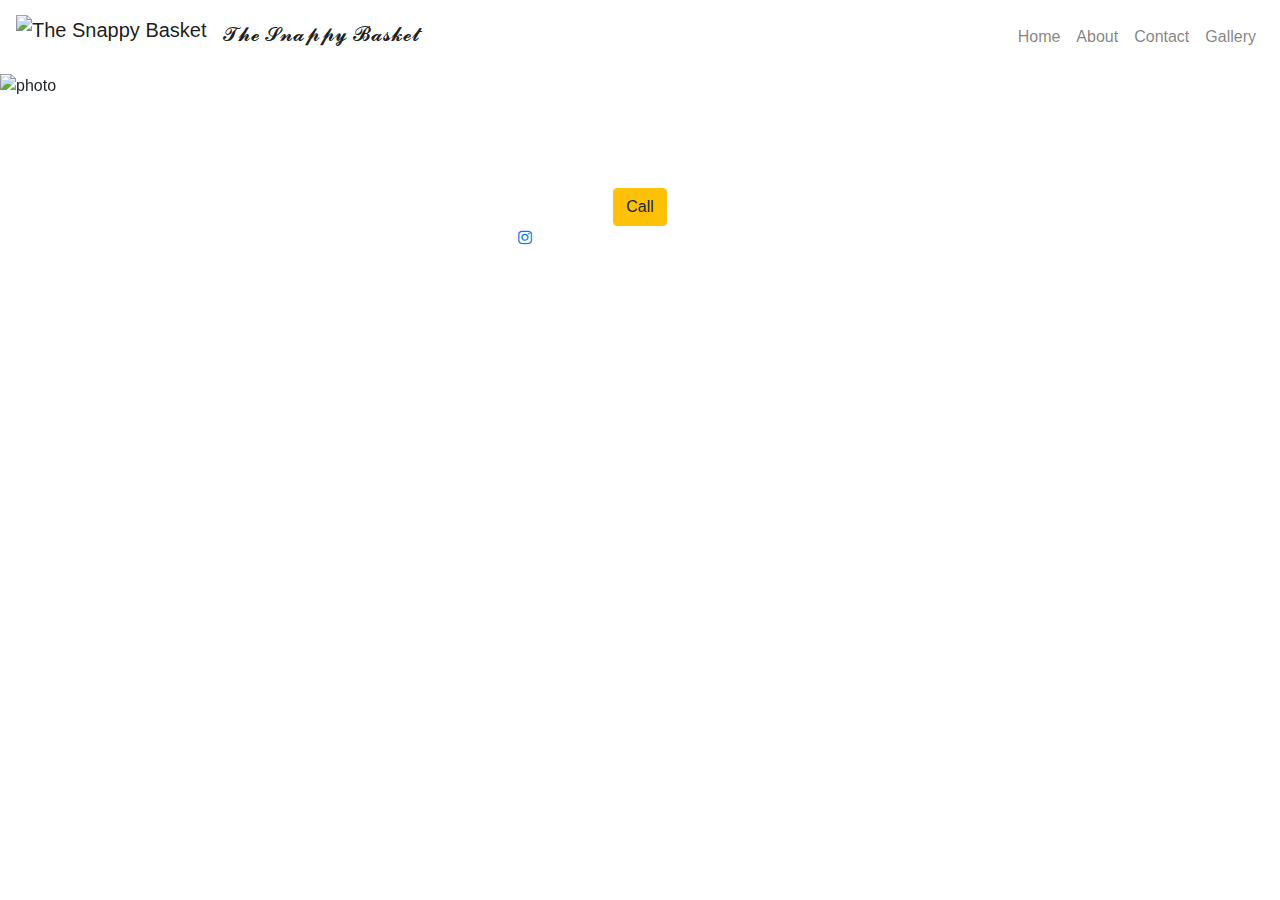
==== index.html @ 40caf19b "Create index.html" ====
<!DOCTYPE html>
<html lang="en" dir="ltr">
  <head>
    <meta charset="utf-8">
    <meta name="viewport" content="width=device-width, initial-scale=1">
    <link rel="stylesheet" href="https://maxcdn.bootstrapcdn.com/bootstrap/4.3.1/css/bootstrap.min.css">
    <link rel="stylesheet" type="text/css" href="index_style.css">
    <link rel="stylesheet" type= "text/css" href="style.css">

    <script src="https://ajax.googleapis.com/ajax/libs/jquery/3.4.1/jquery.min.js"></script>

    <script src="https://maxcdn.bootstrapcdn.com/bootstrap/4.3.1/js/bootstrap.min.js"></script>

    <link rel="stylesheet" href="https://cdnjs.cloudflare.com/ajax/libs/font-awesome/4.7.0/css/font-awesome.min.css">

    <link rel = "icon"  type="image/png" href = "logo4.png" >
    <title>The Snappy Basket</title>



  </head>
  <body>
    <header >
    <nav class="navbar navbar-expand-md navbar-light  ">
      <p>
        <a href="main.html" class="navbar-brand">
            <img src="logo4.png" height="40" alt="The Snappy Basket">
            <h3>𝓣𝓱𝓮 𝓢𝓷𝓪𝓹𝓹𝔂 𝓑𝓪𝓼𝓴𝓮𝓽</h3>
        </a>
      </p>
        <button type="button" class="navbar-toggler" data-toggle="collapse" data-target="#navbarCollapse">
            <span class="navbar-toggler-icon"></span>
        </button>

        <div class="collapse navbar-collapse" id="navbarCollapse">
            <div class="navbar-nav ml-auto">
                <a href="main.html" class="home nav-link">Home</a>
                <a href="about.html" class="about nav-link">About</a>
                <a href="contact.html" class="contact nav-link">Contact</a>
                <a href="gallery.html" class="gallery nav-link">Gallery</a>
            </div>
        </div>
    </nav>
  <div id="demo" class="carousel slide" data-ride="carousel" >

  <!-- Indicators -->
  <ul class="carousel-indicators">
    <li data-target="#demo" data-slide-to="0" class="active"></li>
    <li data-target="#demo" data-slide-to="1"></li>
    <li data-target="#demo" data-slide-to="2"></li>
  </ul>

  <!-- The slideshow -->
  <div class="carousel-inner">
    <div class="carousel-item active">
      <img src="photo4.jpg" alt="photo">
    </div>
    <div class="carousel-item">
      <img src="photo4.png" alt="photo" >
    </div>
    <div class="carousel-item">
      <img src="photo2.jpg" alt="photo">
    </div>
  </div>

  <!-- Left and right controls -->
  <a class="carousel-control-prev" href="#demo" data-slide="prev">
    <span class="carousel-control-prev-icon"></span>
  </a>
  <a class="carousel-control-next" href="#demo" data-slide="next">
    <span class="carousel-control-next-icon"></span>
  </a>

</div>
</header>

<section class="call">
  <article class="py-5 text-center text-white">
    <div>
      <h3>Want A Photographer</h3>
      <button class="btn btn-warning" data-toggle="modal" data-target="#myModal">Call</button>
    </div>

    <div class="share ">
      <a href="https://www.instagram.com/snappy_basket/" class="fa fa-instagram"></a>  | @copyright TheSnappyBasket
    </div>

  <!-- The Modal -->
  <div class="modal text-dark" id="myModal" >
    <div class="modal-dialog">
      <div class="modal-content">

        <!-- Modal Header -->
        <div class="modal-header">
          <h4 class="modal-title">Call Us</h4>
          <button type="button" class="close" data-dismiss="modal">&times;</button>
        </div>

        <!-- Modal body -->
        <div class="modal-body modal-center">
        +91 8866443310
        </div>

        <!-- Modal footer -->
        <div class="modal-footer">
          <button type="button" class="btn btn-danger" data-dismiss="modal">Close</button>
        </div>

      </div>
    </div>
  </div>
  </article>
</section>

  </body>
</html>
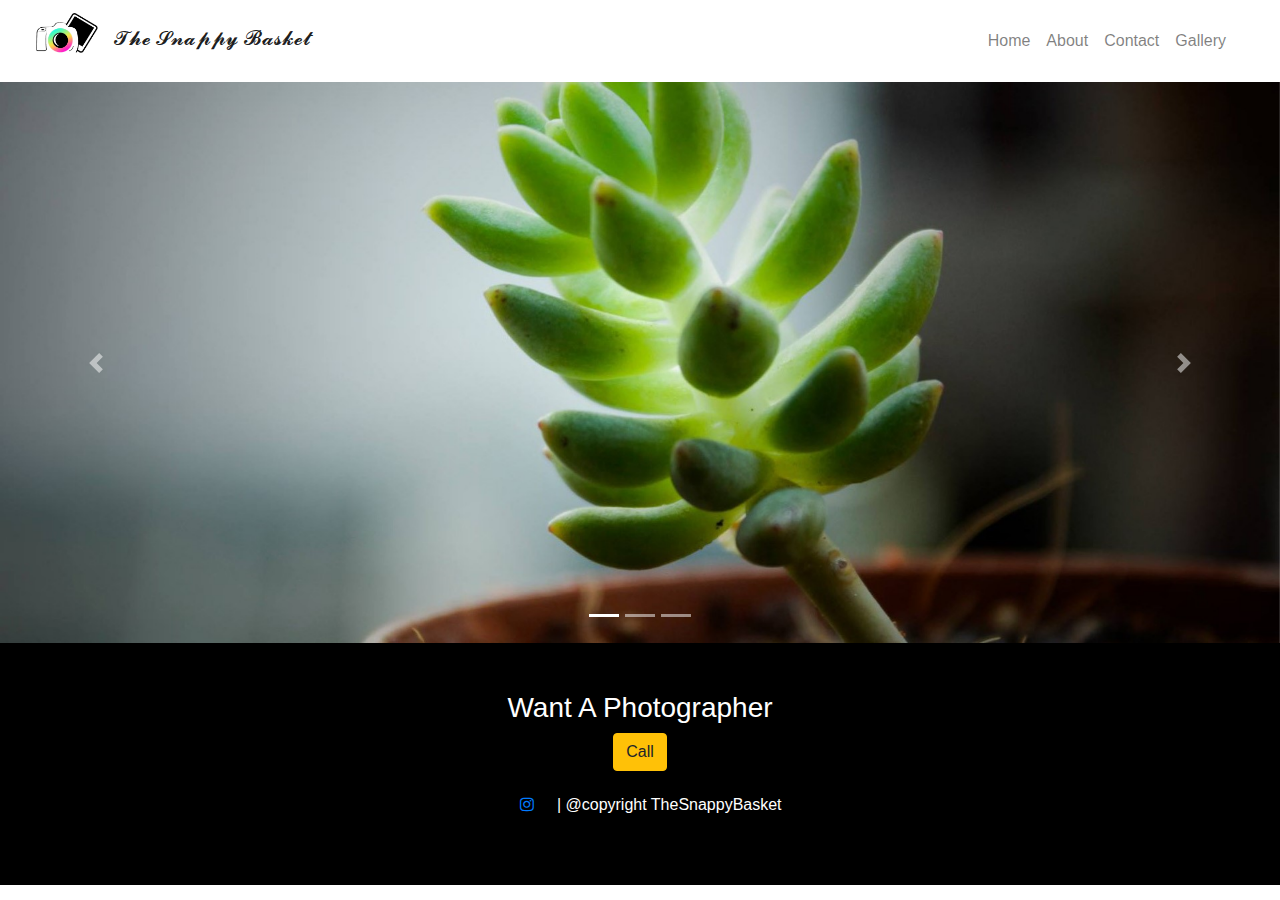
==== commit 9f8c3b1b: "Update index.html" ====
--- a/index.html
+++ b/index.html
@@ -56,7 +56,7 @@
       <img src="photo4.jpg" alt="photo">
     </div>
     <div class="carousel-item">
-      <img src="photo4.png" alt="photo" >
+      <img src="photo9.jpg" alt="photo" >
     </div>
     <div class="carousel-item">
       <img src="photo2.jpg" alt="photo">
--- a/style.css
+++ b/style.css
@@ -0,0 +1,29 @@
+*{
+  padding: 0;
+  margin: 0;
+}
+.navbar{
+  margin-left: 20px;
+  margin-right: 30px;
+}
+
+.carousel-inner img{
+  width: 100%;
+  height:100%;
+}
+.call{
+  background-color: #000000;
+}
+.fa {
+  padding: 20px;
+  font-size: 30px;
+  width: 50px;
+  text-align: center;
+  text-decoration: none;
+  margin: 5px 2px;
+
+}
+
+.fa:hover {
+    opacity: 0.7;
+}
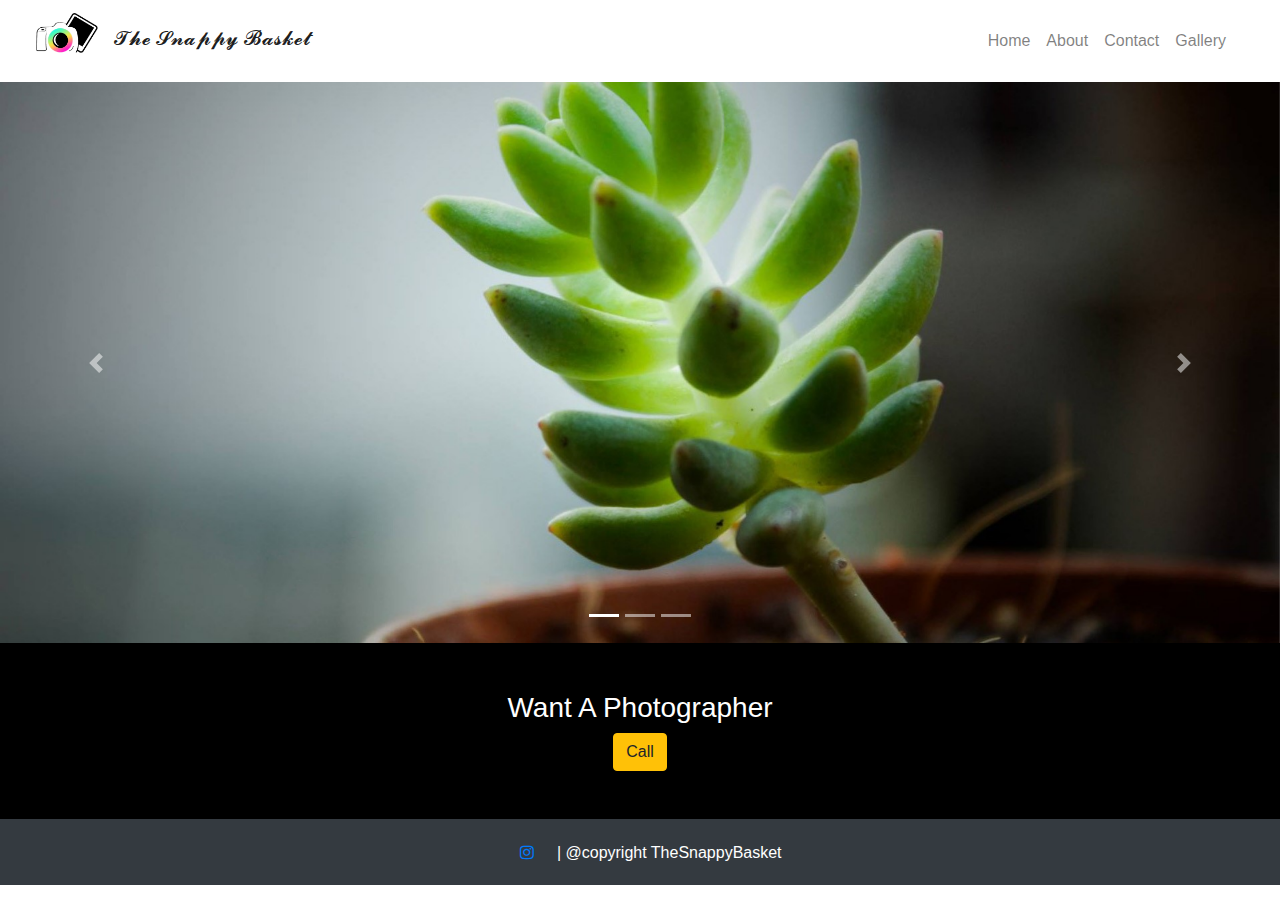
==== commit d9d69c12: "Update index.html" ====
--- a/index.html
+++ b/index.html
@@ -80,11 +80,6 @@
       <h3>Want A Photographer</h3>
       <button class="btn btn-warning" data-toggle="modal" data-target="#myModal">Call</button>
     </div>
-
-    <div class="share ">
-      <a href="https://www.instagram.com/snappy_basket/" class="fa fa-instagram"></a>  | @copyright TheSnappyBasket
-    </div>
-
   <!-- The Modal -->
   <div class="modal text-dark" id="myModal" >
     <div class="modal-dialog">
@@ -111,6 +106,10 @@
   </div>
   </article>
 </section>
+<div class="share bg-dark text-center text-white ">
+  <a href="https://www.instagram.com/snappy_basket/" class="fa fa-instagram"></a>  | @copyright TheSnappyBasket
+</div>
+
 
   </body>
 </html>
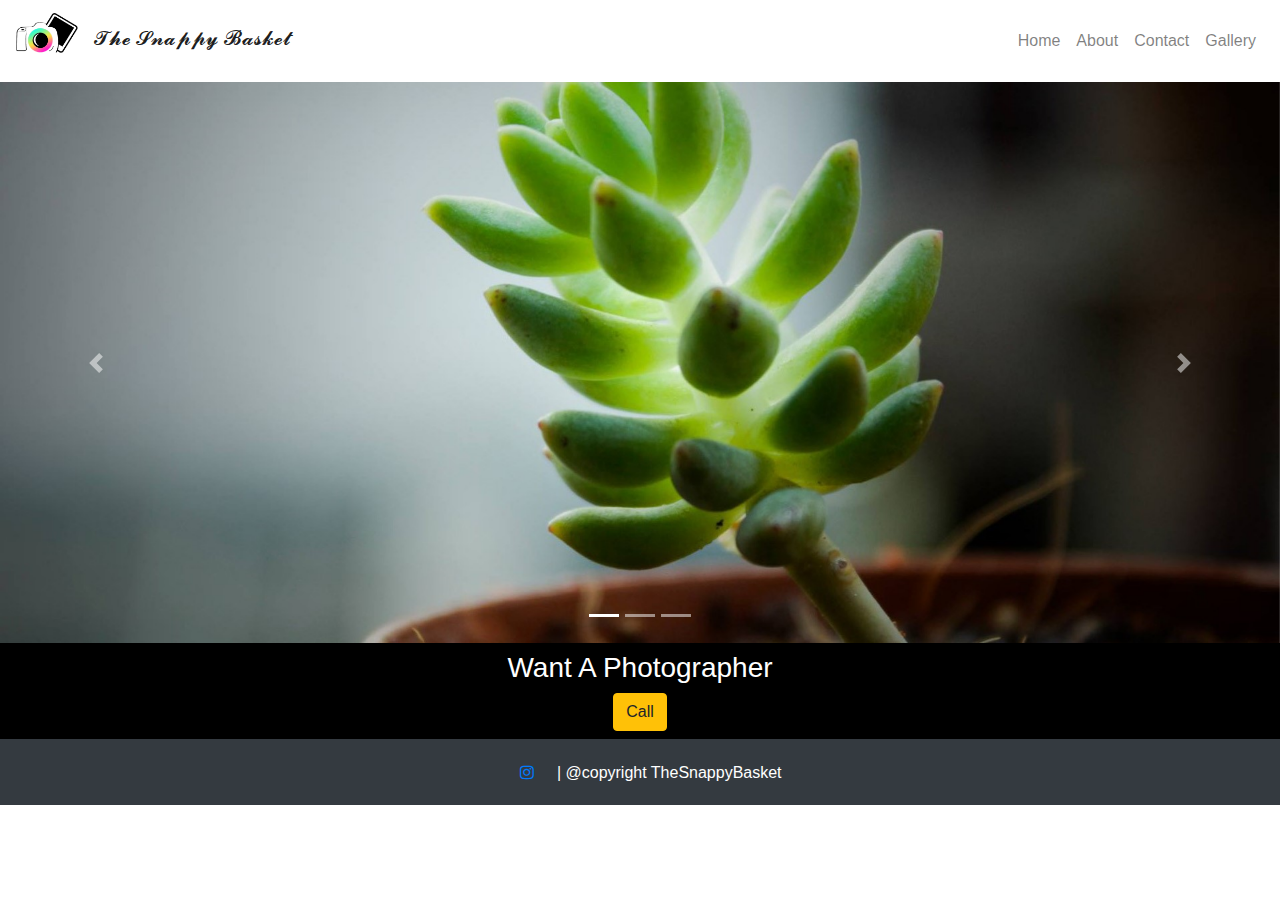
==== commit 5a3c58a1: "Update index.html" ====
--- a/index.html
+++ b/index.html
@@ -75,7 +75,7 @@
 </header>
 
 <section class="call">
-  <article class="py-5 text-center text-white">
+  <article class="py-2 text-center text-white">
     <div>
       <h3>Want A Photographer</h3>
       <button class="btn btn-warning" data-toggle="modal" data-target="#myModal">Call</button>
--- a/style.css
+++ b/style.css
@@ -1,10 +1,6 @@
 *{
   padding: 0;
   margin: 0;
-}
-.navbar{
-  margin-left: 20px;
-  margin-right: 30px;
 }
 
 .carousel-inner img{
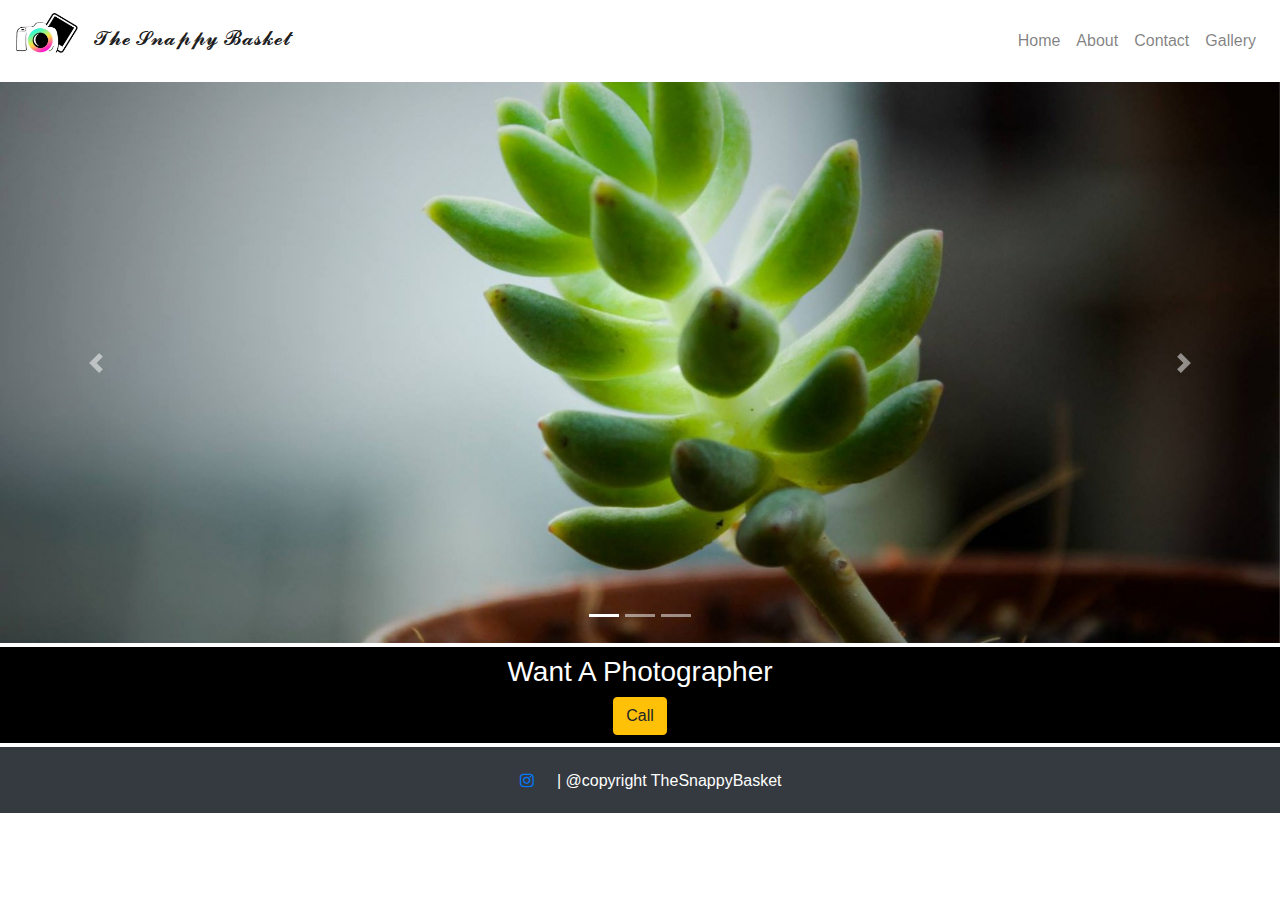
==== commit 3e2f3b61: "Update index.html" ====
--- a/index.html
+++ b/index.html
@@ -74,7 +74,7 @@
 </div>
 </header>
 
-<section class="call">
+<section class="call my-1">
   <article class="py-2 text-center text-white">
     <div>
       <h3>Want A Photographer</h3>
